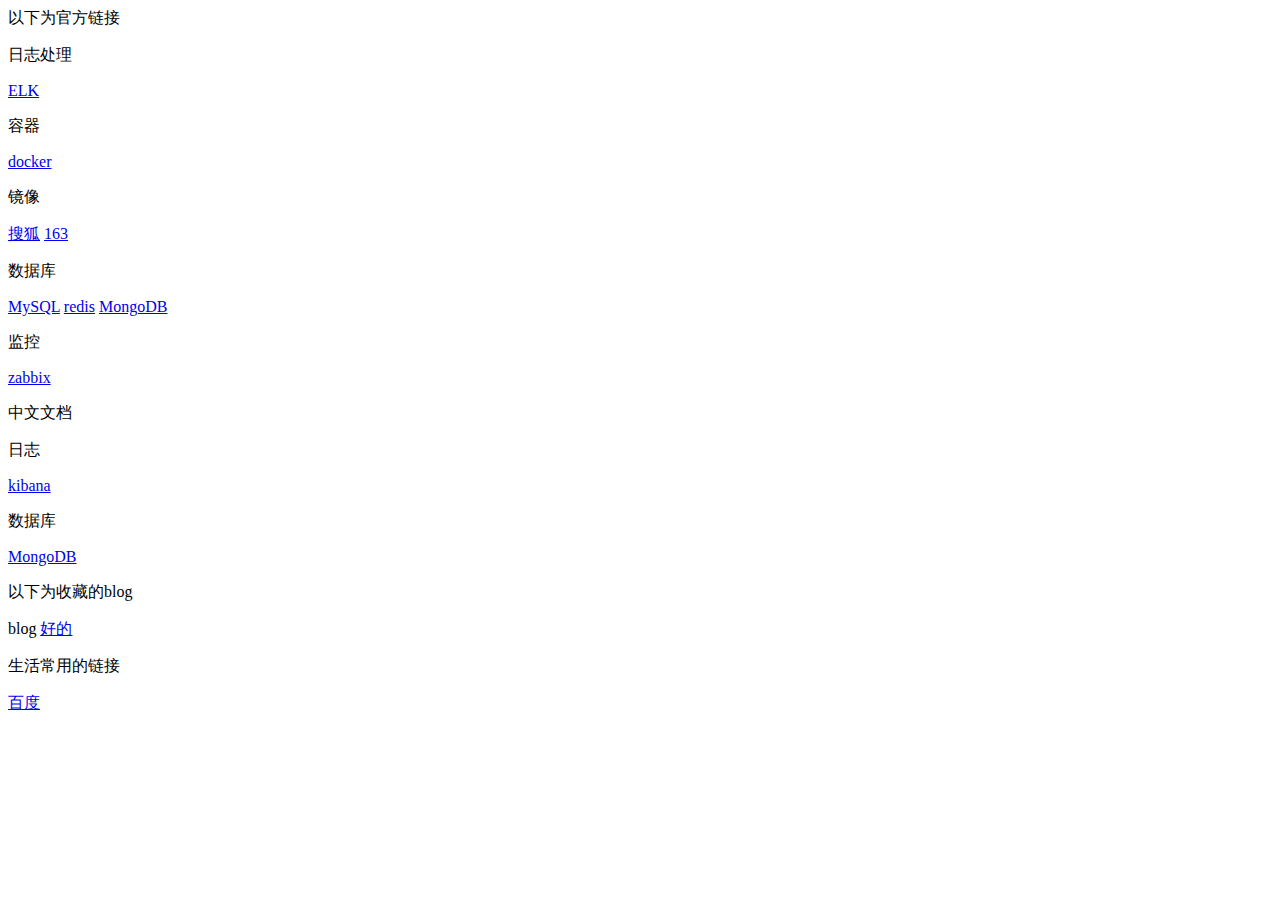
==== html/link.html @ a2825558 "add link" ====
<!DOCTYPE <!DOCTYPE html>
<html>
<head>
	<title>收藏的网站</title>
	<link rel="stylesheet" type="text/css" href="index.css">
	<meta charset="utf-8">
</head>
<body>
    <div id="official">
        <p>以下为官方链接</p>
        <div>
        	<p>日志处理</p>
        	<a href="https://www.elastic.co" target="_blank">ELK</a>
        </div>
        <div>
        	<p>容器</p>
        	<a href="http://www.docker.com/" target="_blank">docker</a>
        </div>
		<div id="db">
		    <p>镜像</p>
			<a href="http://mirrors.sohu.com/" target="_blank">搜狐</a>
			<a href="http://mirrors.163.com/" target="_blank">163</a>
		</div>
		<div>
			<p>数据库</p>
			<a href="http://www.mysql.com/" target="_blank">MySQL</a>
			<a href="http://redis.io/" target="_blank">redis</a>
			<a href="https://www.mongodb.com/" target="_blank">MongoDB</a>
		</div>
		<div>
		    <p>监控</p>
			<a href="https://www.zabbix.com" target="_blank">zabbix</a>
		</div>
	</div>

	<div id="chinese doc">
		<p>中文文档</p>
		<div>
			<p>日志</p>
			<a href="http://kibana.logstash.es/" target="_blank">kibana</a>
		</div>
		<div>
			<p>数据库</p>
			<a href="http://www.mongoing.com/">MongoDB</a>
		</div>
	</div>
	<div id="soucang">
		<p>以下为收藏的blog</p>
		<div id="blog">
			blog
			<a href="/" target="_blank">好的</a>
		</div>
	</div>
		<div id="life">
		<p>生活常用的链接</p>
		<a href="https://www.baidu.com" target="_blank">百度</a>
		</div>
</body>
</html>
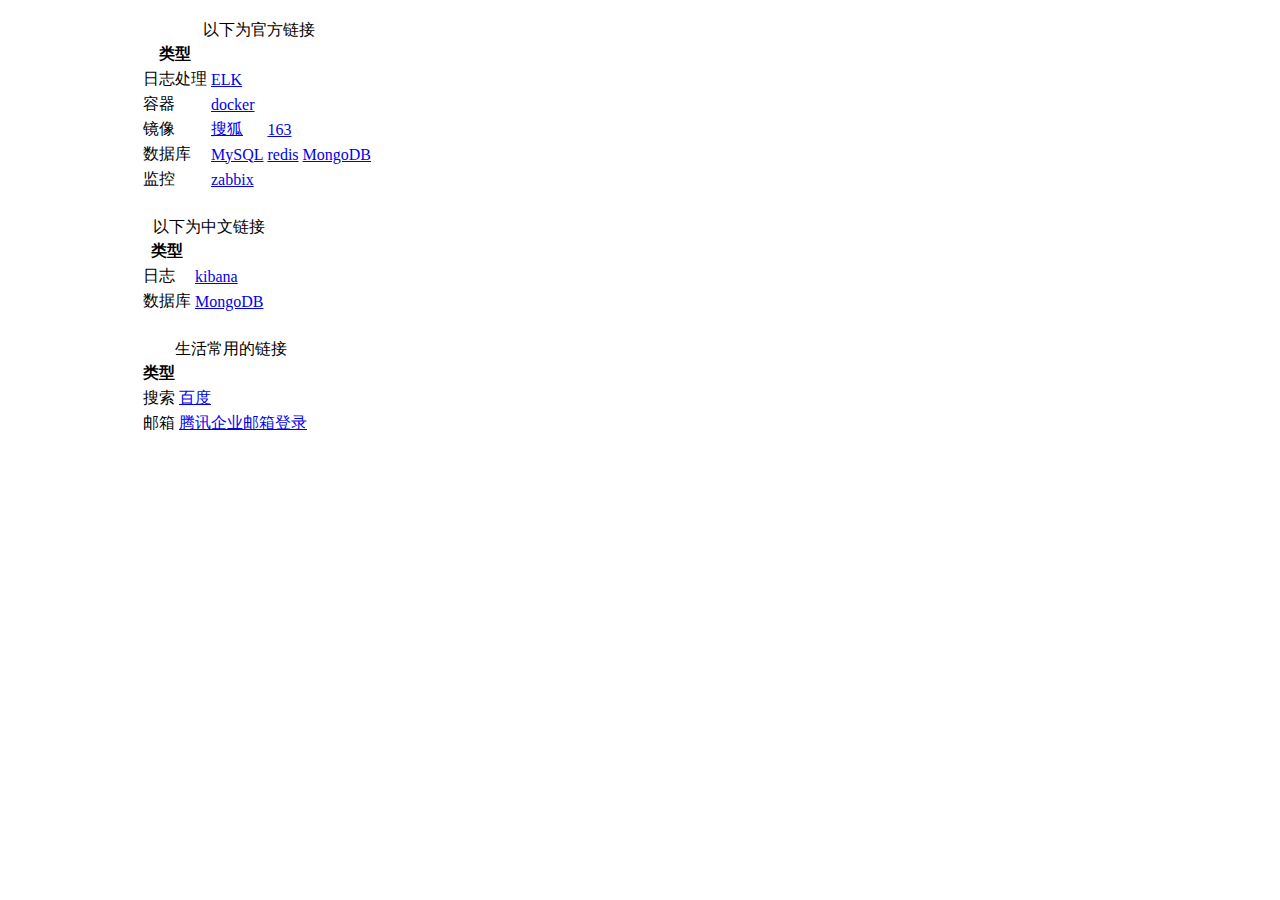
==== commit eed1fbba: "change link" ====
--- a/html/link.html
+++ b/html/link.html
@@ -2,58 +2,99 @@
 <html>
 <head>
 	<title>收藏的网站</title>
-	<link rel="stylesheet" type="text/css" href="index.css">
+	<link rel="stylesheet" type="text/css" href="link.css">
 	<meta charset="utf-8">
 </head>
 <body>
     <div id="official">
-        <p>以下为官方链接</p>
-        <div>
-        	<p>日志处理</p>
-        	<a href="https://www.elastic.co" target="_blank">ELK</a>
-        </div>
-        <div>
-        	<p>容器</p>
-        	<a href="http://www.docker.com/" target="_blank">docker</a>
-        </div>
-		<div id="db">
-		    <p>镜像</p>
-			<a href="http://mirrors.sohu.com/" target="_blank">搜狐</a>
-			<a href="http://mirrors.163.com/" target="_blank">163</a>
-		</div>
-		<div>
-			<p>数据库</p>
-			<a href="http://www.mysql.com/" target="_blank">MySQL</a>
-			<a href="http://redis.io/" target="_blank">redis</a>
-			<a href="https://www.mongodb.com/" target="_blank">MongoDB</a>
-		</div>
-		<div>
-		    <p>监控</p>
-			<a href="https://www.zabbix.com" target="_blank">zabbix</a>
-		</div>
+    	<table>
+    		<caption>以下为官方链接</caption>
+    		<tr>
+    			<th>类型</th>
+    			<th></th>
+    			<th></th>
+    			<th></th>
+    			<th></th>
+    		</tr>
+    		<tr>
+    			<td>日志处理</td>
+    			<td><a href="https://www.elastic.co" target="_blank">ELK</a></td>
+    		</tr>
+    		<tr>
+    			<td>容器</td>
+    			<td><a href="http://www.docker.com/" target="_blank">docker</a></td>
+    		</tr>
+    		<tr>
+    			<td>镜像</td>
+    			<td><a href="http://mirrors.sohu.com/" target="_blank">搜狐</a></td>
+    			<td><a href="http://mirrors.163.com/" target="_blank">163</a></td>
+    		</tr>
+    		<tr>
+    			<td>数据库</td>
+    			<td><a href="http://www.mysql.com/" target="_blank">MySQL</a></td>
+    			<td><a href="http://redis.io/" target="_blank">redis</a></td>
+    			<td><a href="https://www.mongodb.com/" target="_blank">MongoDB</a></td>
+    		</tr>
+    		<tr>
+    			<td>监控</td>
+    			<td><a href="https://www.zabbix.com" target="_blank">zabbix</a></td>
+    		</tr>
+    		<tr>
+    			<td></td>
+    			<td></td>
+    		</tr>
+    	</table>
 	</div>
 
-	<div id="chinese doc">
-		<p>中文文档</p>
-		<div>
-			<p>日志</p>
-			<a href="http://kibana.logstash.es/" target="_blank">kibana</a>
-		</div>
-		<div>
-			<p>数据库</p>
-			<a href="http://www.mongoing.com/">MongoDB</a>
-		</div>
+	<div id="chinese_doc">
+		<table>
+			<caption>以下为中文链接</caption>
+    		<tr>
+    			<th>类型</th>
+    			<th></th>
+    			<th></th>
+    			<th></th>
+    			<th></th>
+    		</tr>
+    		<tr>
+    			<td>日志</td>
+    			<td><a href="http://kibana.logstash.es/" target="_blank">kibana</a></td>
+    		</tr>
+    		<tr>
+    			<td>数据库</td>
+    			<td><a href="http://www.mongoing.com/" target="_blank">MongoDB</a></td>
+    		</tr>
+    		<tr>
+    			<td></td>
+    			<td></td>
+    		</tr>
+    		
+		</table>
 	</div>
-	<div id="soucang">
-		<p>以下为收藏的blog</p>
-		<div id="blog">
-			blog
-			<a href="/" target="_blank">好的</a>
-		</div>
+
+	<div id="life">
+		<table>
+			<caption>生活常用的链接</caption>
+    		<tr>
+    			<th>类型</th>
+    			<th></th>
+    			<th></th>
+    			<th></th>
+    			<th></th>
+    		</tr>
+    		<tr>
+    			<td>搜索</td>
+    			<td><a href="https://www.baidu.com" target="_blank">百度</a></td>
+    		</tr>
+    		<tr>
+    			<td>邮箱</td>
+    			<td><a href="http://exmail.qq.com/login" target="_blank">腾讯企业邮箱登录</a></td>
+    		</tr>
+		
 	</div>
 		<div id="life">
-		<p>生活常用的链接</p>
-		<a href="https://www.baidu.com" target="_blank">百度</a>
+		<p></p>
+		
 		</div>
 </body>
 </html>
--- a/html/link.css
+++ b/html/link.css
@@ -0,0 +1,8 @@
+#up {color: red; font-family: 微软雅黑; }
+#middle {color: blue; font-family: 宋体; }
+#body {width: 1000px; }
+
+#official {width: 1000px; margin: 20px auto;}
+#chinese_doc {width: 1000px; margin: 20px auto;}
+#soucang {width: 1000px; margin: 20px auto;}
+#life {width: 1000px; margin: 20px auto;}
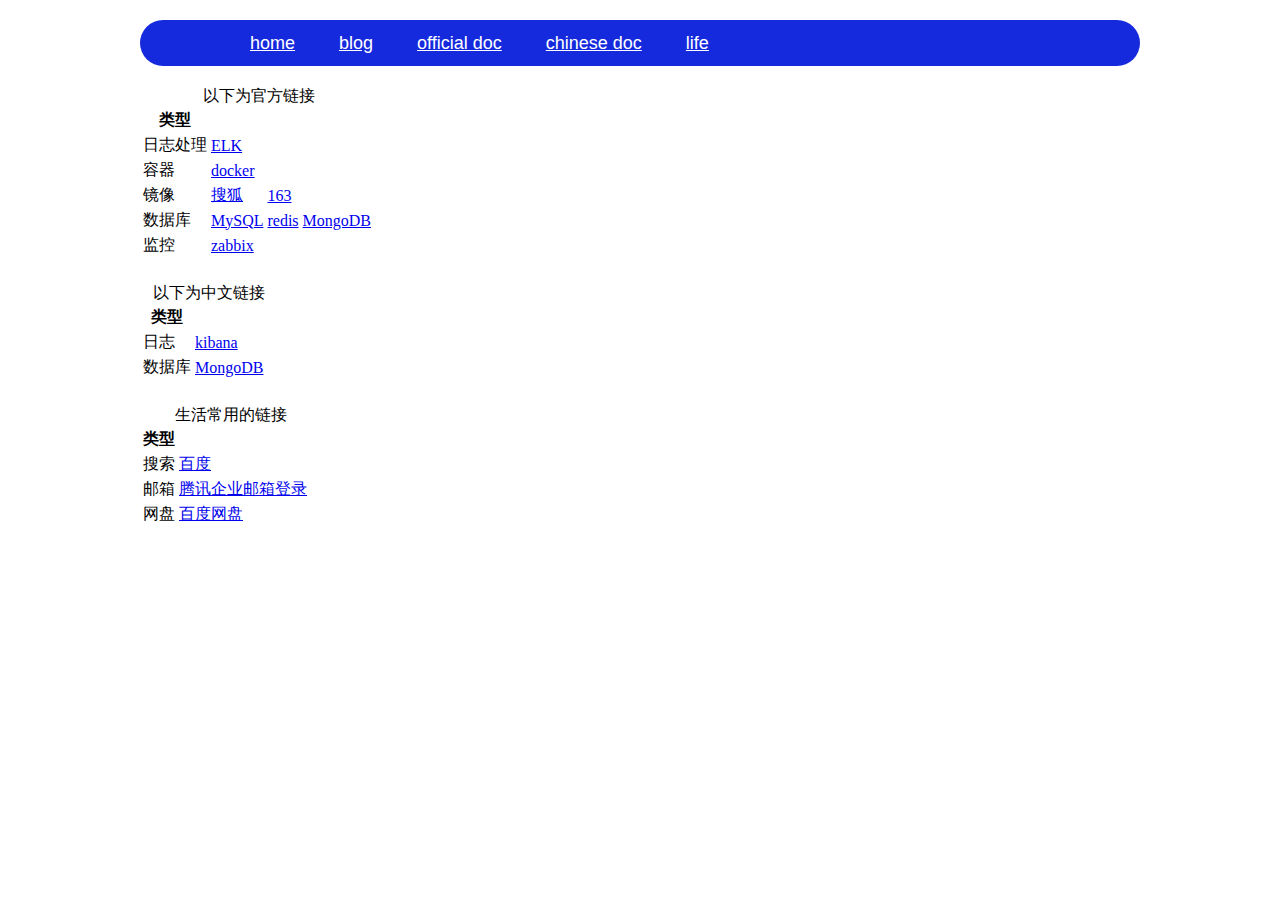
==== commit deec477d: "add change" ====
--- a/html/link.html
+++ b/html/link.html
@@ -1,11 +1,32 @@
 <!DOCTYPE <!DOCTYPE html>
 <html>
 <head>
-	<title>收藏的网站</title>
+	<title>网址导航</title>
 	<link rel="stylesheet" type="text/css" href="link.css">
 	<meta charset="utf-8">
+	<!--<script type="text/javascript">
+		var a;
+		function send()
+		{
+			a="a";
+			var b="个人收藏链接";
+			alert(a+b);
+		}
+		send();
+	</script>-->
 </head>
 <body>
+	<div id="head">
+		<nav id="topnav" class="f_r">
+    		<ul>
+      			<a href="/">home</a>
+      			<a href="/blog/" target="_blank">blog</a>
+      			<a href="#officaial">official doc</a>
+      			<a href="#chinese_doc">chinese doc</a>
+      			<a href="#life">life</a>
+    		</ul>
+  		</nav>
+	</div>
     <div id="official">
     	<table>
     		<caption>以下为官方链接</caption>
@@ -90,6 +111,10 @@
     			<td>邮箱</td>
     			<td><a href="http://exmail.qq.com/login" target="_blank">腾讯企业邮箱登录</a></td>
     		</tr>
+    		<tr>
+    			<td>网盘</td>
+    			<td><a href="http://pan.baidu.com/" target="_blank">百度网盘</a></td>
+    		</tr>
 		
 	</div>
 		<div id="life">
--- a/html/link.css
+++ b/html/link.css
@@ -1,6 +1,19 @@
 #up {color: red; font-family: 微软雅黑; }
 #middle {color: blue; font-family: 宋体; }
 #body {width: 1000px; }
+
+
+#head {width: 1000px; margin: 20px auto;}
+#topnav { width: 100%; background: #162ADD; height: 46px; line-height: 46px; text-align: left; border-radius: 46px; }
+#topnav ul{ margin-left:50px; }
+#topnav a { display: inline-block; font-size: 18px; font-family: "Microsoft Yahei", Arial, Helvetica, sans-serif; padding: 0 20px; }
+#topnav a:hover { background: #fff; color: #000; }
+#topnav a { color: #FFF }
+#topnav_current { background: #F3FF41; }
+a#topnav_current { color: #000 }
+
+
+
 
 #official {width: 1000px; margin: 20px auto;}
 #chinese_doc {width: 1000px; margin: 20px auto;}
